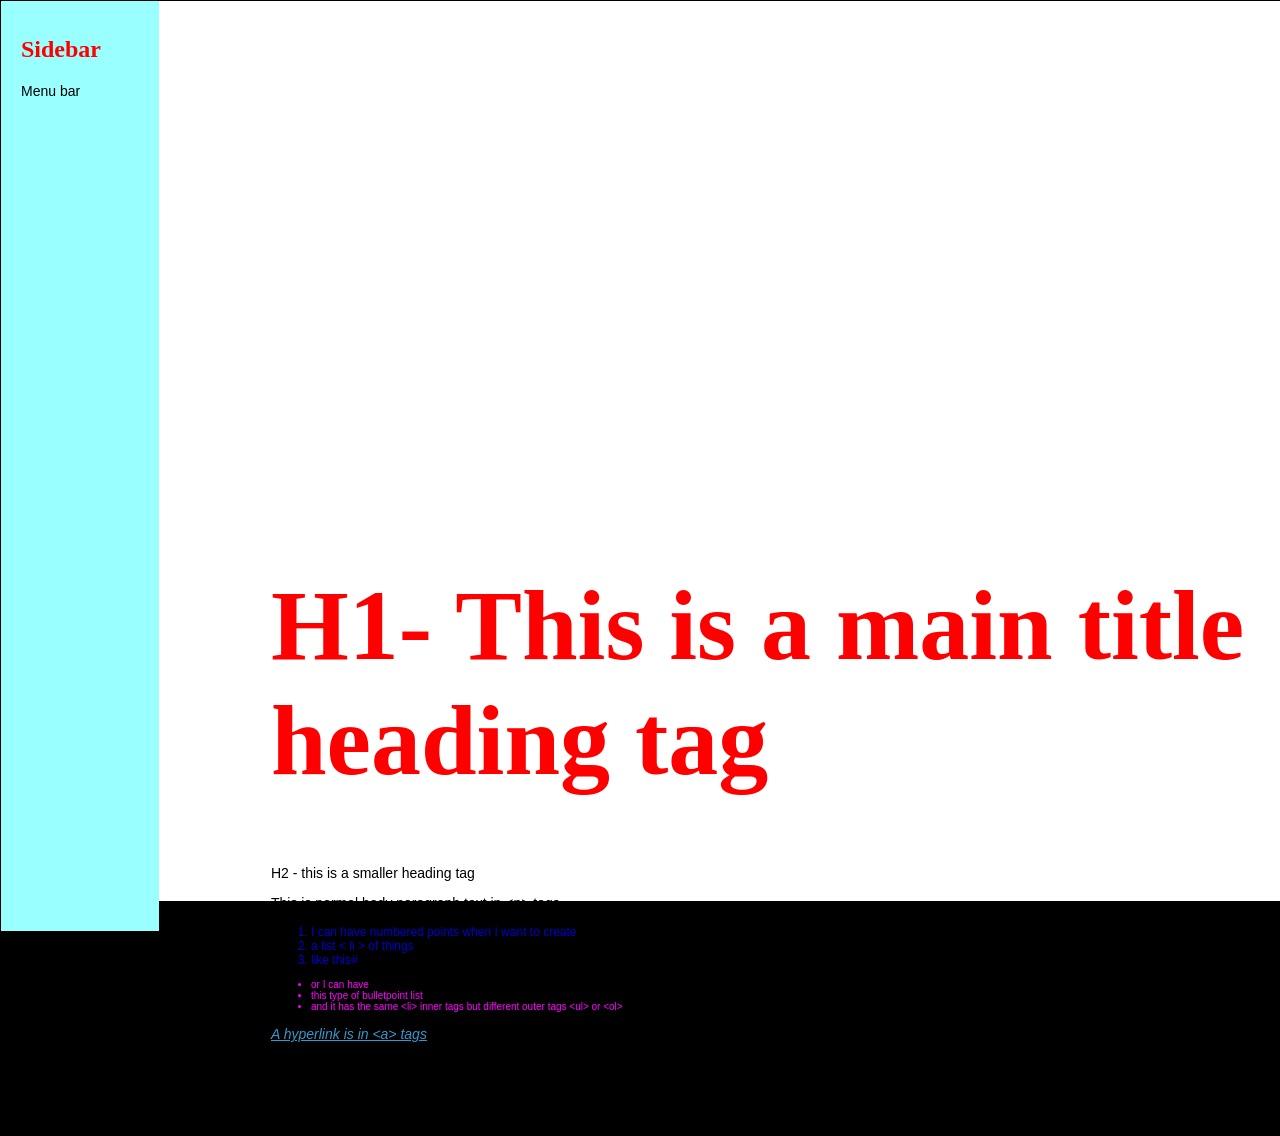
==== index.html @ 0181ed68 "initial commit" ====
<!DOCTYPE html PUBLIC "-//W3C//DTD XHTML 1.0 Transitional//EN" "http://www.w3.org/TR/xhtml1/DTD/xhtml1-transitional.dtd">
<html xmlns="http://www.w3.org/1999/xhtml">


<head>
<meta http-equiv="Content-Type" content="text/html; charset=utf-8" />
<title>Home</title>
<link href="designStyles.css" rel="stylesheet" type="text/css">

<style>

</style>
</head> 

<body>
 <div id="container">    

 <div id="sidebar"> 
   <h2 class ="titles">Sidebar </h2>
   <p>Menu bar</p>
   <p>&nbsp;</p>
 </div>  
   
 <div id="mainContent">  
 	<h1 class = "titles"> H1- This is a main title heading tag</h1>     
  	<p>H2 - this is a smaller heading tag</p>
  	<p>This is normal body paragraph text in &lt;p&gt; tags</p>
  	<ol>
    	<li>I can have numbered points when I want to create</li>
    	<li>a list &lt; li &gt; of things</li>
    	<li>like this#</li>
    </ol>
  	<ul>
    	<li>or I can have </li>
    	<li>this type of bulletpoint list</li>
    	<li>and it has the same &lt;li&gt; inner tags but different outer tags &lt;ul&gt; or &lt;ol&gt;</li>
 	</ul>
  	<p><a href="http://www.google.co.uk">A hyperlink is in &lt;a&gt; tags</a> </p>
  	<p>&nbsp;</p>
  	<p>&nbsp;</p>
    </div> <!--end of mainContent div tag--> 
    
  </div> <!--end of Container div tag--> 
  
  </body>

</html>
---- designStyles.css ----
@charset "utf-8";
/* CSS Document */

body{
background-color: #000000;
padding: 0;
    margin: 0;   
    width:100vw;
    height: 100vh; }

#container { 
 position: absolute;
 top: 0;
 float: center;
 width: 100%; 
 height: 100%;
 background: #FFFFFF;     
 margin: 0 auto;     
 border: 1px solid #000000;     
 text-align: left;  } 
 
#sidebar {
	float: left;
	width: 10%;
	height: 100%;
	background-color: #99FFFF;
	padding-top: 15px;
	padding-right: 10px;
	padding-bottom: 15px;
	padding-left: 20px;
} 


#mainContent { 
 position: relative;
 top: 500px;    
 margin: 0 0 0 250px;     
 padding: 0 20px 20px 20px;  } 
 
 .titles{
	 font-family: Times New Roman;
	 color: red;
 }
 

 
h1{
	font-size: 100px;
	font-weight: bold;
	color: #0000FF;
}
	
h2{
	font-size: 24px;
	font-weight: bold;
	color: FF00FF; }
	
p{
	font-family: Calibri, Tahoma, Arial;
	font-size: 14px;
	font-weight: normal;
	color: #000000; }

a{
	font-family: Calibri, Tahoma, Arial;
	font-size: 14px;
	font-weight: normal;
	color: #3399CC;
	font-style: italic;
	text-decoration: underline;
}
ol{
	font-family: Arial, Helvetica, sans-serif;
	font-size: 12px;
	color: #00C;
}

ul{
	font-family: "Lucida Sans Unicode", "Lucida Grande", sans-serif;
	font-size: 10px;
	color: #F0F;
}
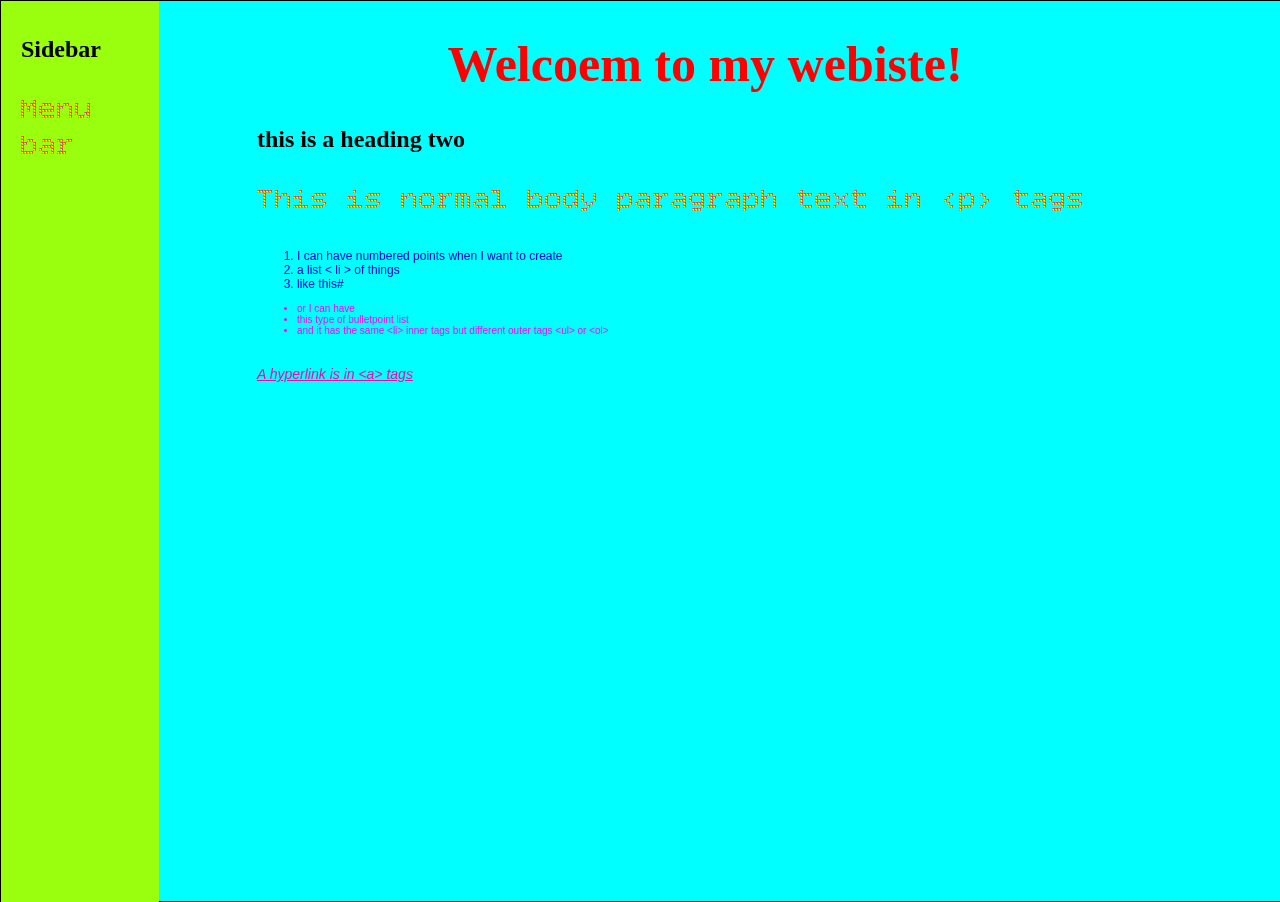
==== commit 1fa52688: "incredble webiste" ====
--- a/index.html
+++ b/index.html
@@ -3,6 +3,9 @@
 
 
 <head>
+<link rel="preconnect" href="https://fonts.googleapis.com">
+<link rel="preconnect" href="https://fonts.gstatic.com" crossorigin>
+<link href="https://fonts.googleapis.com/css2?family=Bitcount+Grid+Single+Ink:wght@100..900&display=swap" rel="stylesheet">
 <meta http-equiv="Content-Type" content="text/html; charset=utf-8" />
 <title>Home</title>
 <link href="designStyles.css" rel="stylesheet" type="text/css">
@@ -16,14 +19,15 @@
  <div id="container">    
 
  <div id="sidebar"> 
-   <h2 class ="titles">Sidebar </h2>
+   <h2 class ="menu">Sidebar </h2>
    <p>Menu bar</p>
    <p>&nbsp;</p>
  </div>  
-   
+
  <div id="mainContent">  
- 	<h1 class = "titles"> H1- This is a main title heading tag</h1>     
-  	<p>H2 - this is a smaller heading tag</p>
+
+ 	<h1 class = "titles"> Welcoem to my webiste!</h1>     
+  	<h2> this is a heading two</h2>
   	<p>This is normal body paragraph text in &lt;p&gt; tags</p>
   	<ol>
     	<li>I can have numbered points when I want to create</li>
--- a/designStyles.css
+++ b/designStyles.css
@@ -1,8 +1,8 @@
 @charset "utf-8";
-/* CSS Document */
+/* css document */
 
 body{
-background-color: #000000;
+background-color: #ff06b5;
 padding: 0;
     margin: 0;   
     width:100vw;
@@ -14,58 +14,74 @@
  float: center;
  width: 100%; 
  height: 100%;
- background: #FFFFFF;     
+ background: #00ffff;     
  margin: 0 auto;     
- border: 1px solid #000000;     
+ border: 1px solid #000;     
  text-align: left;  } 
  
 #sidebar {
-	float: left;
+	position: fixed;
 	width: 10%;
 	height: 100%;
-	background-color: #99FFFF;
+	background-color: #99ff0f;
 	padding-top: 15px;
 	padding-right: 10px;
 	padding-bottom: 15px;
 	padding-left: 20px;
-} 
-
+    transition: transform 5s;
+	background-size: 100px;
+	background-image: url(https://tse2.mm.bing.net/th/id/OIP.HqL4yKkvK-LnUUQp4yaapAHaEj?cb=thfvnext&rs=1&pid=ImgDetMain&o=7&rm=3);
+}
+ 
+ 
+#sidebar:hover {
+  transform:  scale3d(-3, -3, 1) rotateX(-297deg) rotateY(240deg) rotateZ(-129deg) translate3d(100px, -100px, 100px) skew(-98deg, 61deg);
+}
 
 #mainContent { 
- position: relative;
- top: 500px;    
- margin: 0 0 0 250px;     
- padding: 0 20px 20px 20px;  } 
+ top: 500px;  
+ width: 70vw;
+ padding-left: 20vw;
+ margin-right: 20vw;       
+
+} 
  
  .titles{
-	 font-family: Times New Roman;
-	 color: red;
+	font-family: papyrus;
+	font-size: 50px;
+	color: red;
+	font-weight: bold;
+	text-align: center;
  }
- 
 
  
+ 
 h1{
-	font-size: 100px;
+	font-size: 75px;
 	font-weight: bold;
 	color: #0000FF;
+	text-decoration: overline line-throught overline;
+	text-decoration-color: green;
+
 }
 	
 h2{
 	font-size: 24px;
 	font-weight: bold;
-	color: FF00FF; }
+	color: FF00FF;
+}
 	
 p{
-	font-family: Calibri, Tahoma, Arial;
-	font-size: 14px;
+	font-family: 'Bitcount Grid Single Ink', Times, serif;
+	font-size: 30px;
 	font-weight: normal;
-	color: #000000; }
+	color: #ff763f; }
 
 a{
 	font-family: Calibri, Tahoma, Arial;
 	font-size: 14px;
 	font-weight: normal;
-	color: #3399CC;
+	color: #f307a4;
 	font-style: italic;
 	text-decoration: underline;
 }
@@ -80,4 +96,9 @@
 	font-size: 10px;
 	color: #F0F;
 }
-
+body{
+	font-family: "Bauhaus 93 Regular";
+	font-size: 400px
+	color: #f30bc5;
+	background-image: url(https://tse2.mm.bing.net/th/id/OIP.HqL4yKkvK-LnUUQp4yaapAHaEj?cb=thfvnext&rs=1&pid=ImgDetMain&o=7&rm=3);
+}
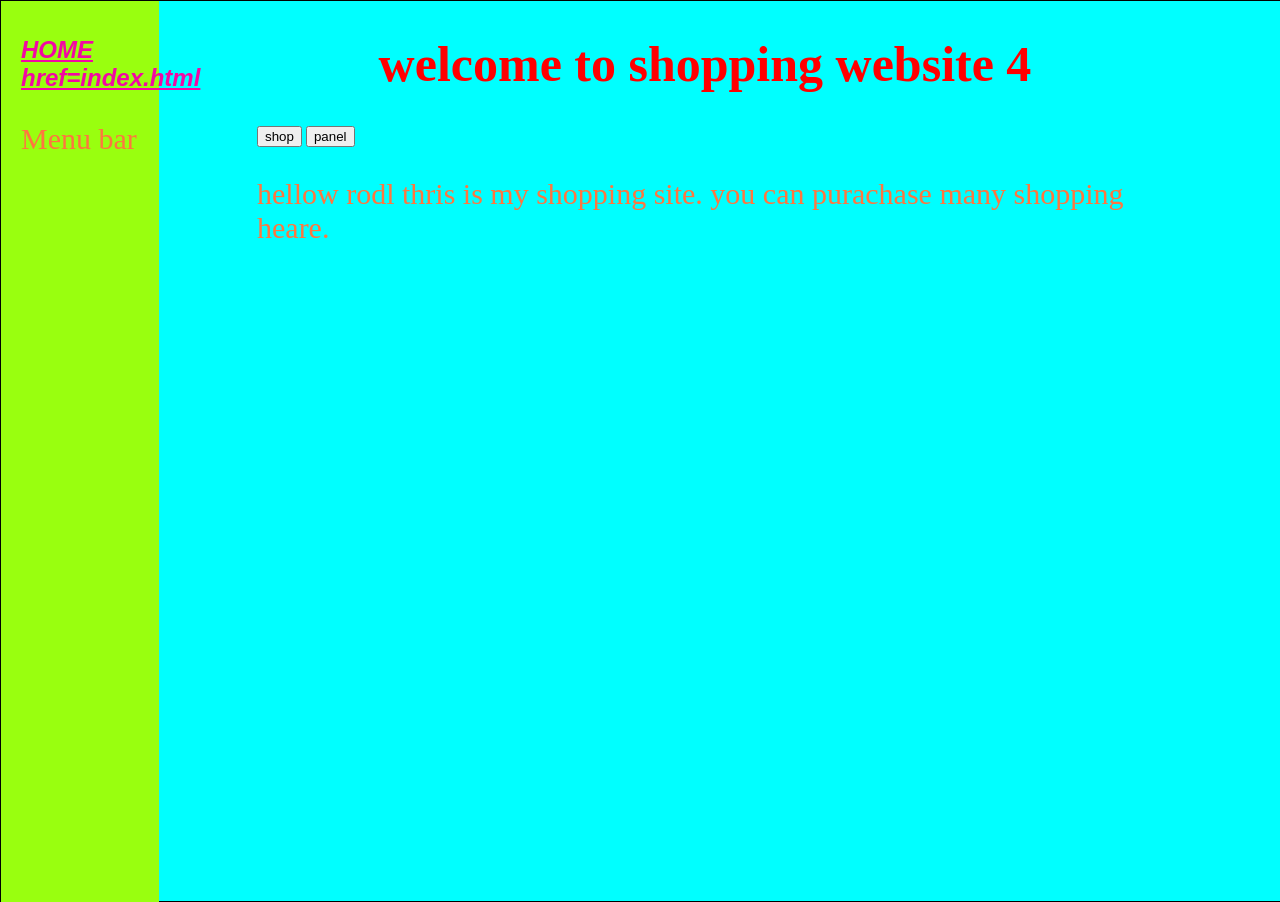
==== commit 664412d6: "many such cases" ====
--- a/index.html
+++ b/index.html
@@ -1,50 +1,30 @@
 <!DOCTYPE html PUBLIC "-//W3C//DTD XHTML 1.0 Transitional//EN" "http://www.w3.org/TR/xhtml1/DTD/xhtml1-transitional.dtd">
 <html xmlns="http://www.w3.org/1999/xhtml">
 
-
 <head>
-<link rel="preconnect" href="https://fonts.googleapis.com">
-<link rel="preconnect" href="https://fonts.gstatic.com" crossorigin>
-<link href="https://fonts.googleapis.com/css2?family=Bitcount+Grid+Single+Ink:wght@100..900&display=swap" rel="stylesheet">
-<meta http-equiv="Content-Type" content="text/html; charset=utf-8" />
-<title>Home</title>
-<link href="designStyles.css" rel="stylesheet" type="text/css">
-
-<style>
-
-</style>
+	<meta http-equiv="Content-Type" content="text/html; charset=utf-8" />
+	<title>The TRUTH about BHASVIC</title>
+	<link href="designStyles.css" rel="stylesheet" type="text/css">
 </head> 
 
 <body>
  <div id="container">    
 
  <div id="sidebar"> 
-   <h2 class ="menu">Sidebar </h2>
+   <a href = "index.html"><h2>HOME href=index.html</h2></a>
    <p>Menu bar</p>
    <p>&nbsp;</p>
  </div>  
 
- <div id="mainContent">  
-
- 	<h1 class = "titles"> Welcoem to my webiste!</h1>     
-  	<h2> this is a heading two</h2>
-  	<p>This is normal body paragraph text in &lt;p&gt; tags</p>
-  	<ol>
-    	<li>I can have numbered points when I want to create</li>
-    	<li>a list &lt; li &gt; of things</li>
-    	<li>like this#</li>
-    </ol>
-  	<ul>
-    	<li>or I can have </li>
-    	<li>this type of bulletpoint list</li>
-    	<li>and it has the same &lt;li&gt; inner tags but different outer tags &lt;ul&gt; or &lt;ol&gt;</li>
- 	</ul>
-  	<p><a href="http://www.google.co.uk">A hyperlink is in &lt;a&gt; tags</a> </p>
-  	<p>&nbsp;</p>
-  	<p>&nbsp;</p>
-    </div> <!--end of mainContent div tag--> 
+ <div id="hpome">  
+ 	<h1 class = "titles">welcome to shopping website 4</h1>     
+	<button onclick="window.location.href='shop.html'">shop</button>
+	<button onclick="window.location.href='https://panel.ethanwilmot.uk'">panel</button>
+    </div>
     
-  </div> <!--end of Container div tag--> 
+  <div id="mainContent">
+	<p> hellow rodl thris is my shopping site. you can purachase many shopping heare.</p>
+  </div>
   
   </body>
 
--- a/designStyles.css
+++ b/designStyles.css
@@ -2,18 +2,25 @@
 /* css document */
 
 body{
-background-color: #ff06b5;
-padding: 0;
+	background-color: #ff06b5;
+	padding: 0;
     margin: 0;   
     width:100vw;
-    height: 100vh; }
+    height: 100vh;
+}
+.item{
+	width: 20vw;
+	height: 20vh;
+	background-size: 20vw 20vh;
+	
+}	
 
 #container { 
  position: absolute;
  top: 0;
  float: center;
  width: 100%; 
- height: 100%;
+ height: 100vh;
  background: #00ffff;     
  margin: 0 auto;     
  border: 1px solid #000;     
@@ -28,15 +35,11 @@
 	padding-right: 10px;
 	padding-bottom: 15px;
 	padding-left: 20px;
-    transition: transform 5s;
 	background-size: 100px;
-	background-image: url(https://tse2.mm.bing.net/th/id/OIP.HqL4yKkvK-LnUUQp4yaapAHaEj?cb=thfvnext&rs=1&pid=ImgDetMain&o=7&rm=3);
+	
 }
  
- 
-#sidebar:hover {
-  transform:  scale3d(-3, -3, 1) rotateX(-297deg) rotateY(240deg) rotateZ(-129deg) translate3d(100px, -100px, 100px) skew(-98deg, 61deg);
-}
+
 
 #mainContent { 
  top: 500px;  
@@ -45,6 +48,14 @@
  margin-right: 20vw;       
 
 } 
+#hpome {
+	position: top;
+	width: 70vw;
+	
+	padding-left: 20vw;
+	margin-right: 20vw;
+	background-image: url("image/Christoph_Bernhard_Francke_-_Bildnis_des_Philosophen_Leibniz_(ca._1695).jpg");
+}	
  
  .titles{
 	font-family: papyrus;
@@ -97,7 +108,7 @@
 	color: #F0F;
 }
 body{
-	font-family: "Bauhaus 93 Regular";
+	font-family: "Papyrus";
 	font-size: 400px
 	color: #f30bc5;
 	background-image: url(https://tse2.mm.bing.net/th/id/OIP.HqL4yKkvK-LnUUQp4yaapAHaEj?cb=thfvnext&rs=1&pid=ImgDetMain&o=7&rm=3);
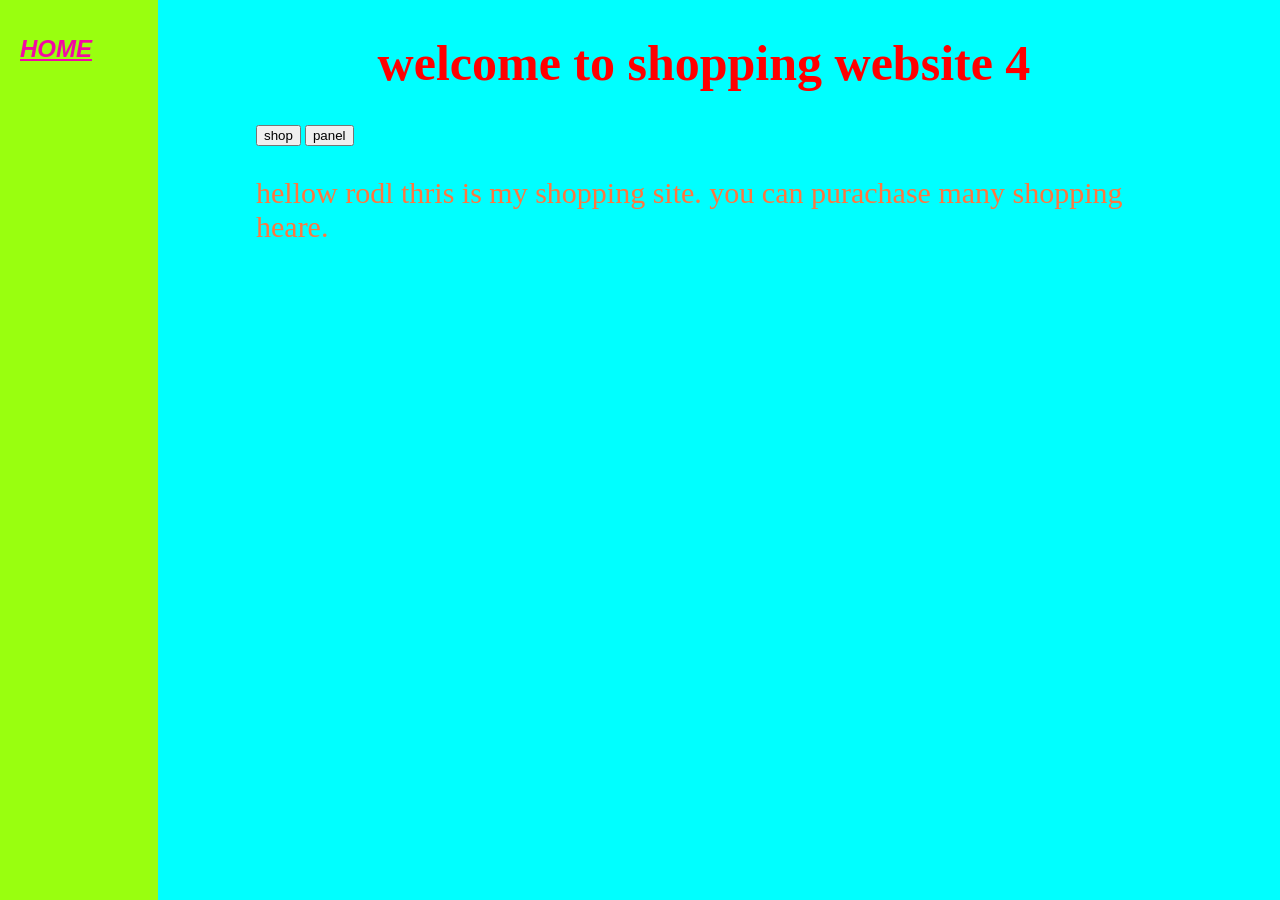
==== commit f424a76a: "c'est incroyable" ====
--- a/index.html
+++ b/index.html
@@ -2,7 +2,7 @@
 <html xmlns="http://www.w3.org/1999/xhtml">
 
 <head>
-	<meta http-equiv="Content-Type" content="text/html; charset=utf-8" />
+<meta http-equiv="Content-Type" content="text/html; charset=utf-8" />
 	<title>The TRUTH about BHASVIC</title>
 	<link href="designStyles.css" rel="stylesheet" type="text/css">
 </head> 
@@ -11,9 +11,7 @@
  <div id="container">    
 
  <div id="sidebar"> 
-   <a href = "index.html"><h2>HOME href=index.html</h2></a>
-   <p>Menu bar</p>
-   <p>&nbsp;</p>
+   <a href = "index.html"><h2>HOME</h2></a>
  </div>  
 
  <div id="hpome">  
--- a/designStyles.css
+++ b/designStyles.css
@@ -9,6 +9,7 @@
     height: 100vh;
 }
 .item{
+	position: sticky;
 	width: 20vw;
 	height: 20vh;
 	background-size: 20vw 20vh;
@@ -22,8 +23,7 @@
  width: 100%; 
  height: 100vh;
  background: #00ffff;     
- margin: 0 auto;     
- border: 1px solid #000;     
+ margin: 0 auto;
  text-align: left;  } 
  
 #sidebar {
@@ -55,7 +55,8 @@
 	padding-left: 20vw;
 	margin-right: 20vw;
 	background-image: url("image/Christoph_Bernhard_Francke_-_Bildnis_des_Philosophen_Leibniz_(ca._1695).jpg");
-}	
+	background-size: 100% 100%;
+	}	
  
  .titles{
 	font-family: papyrus;
